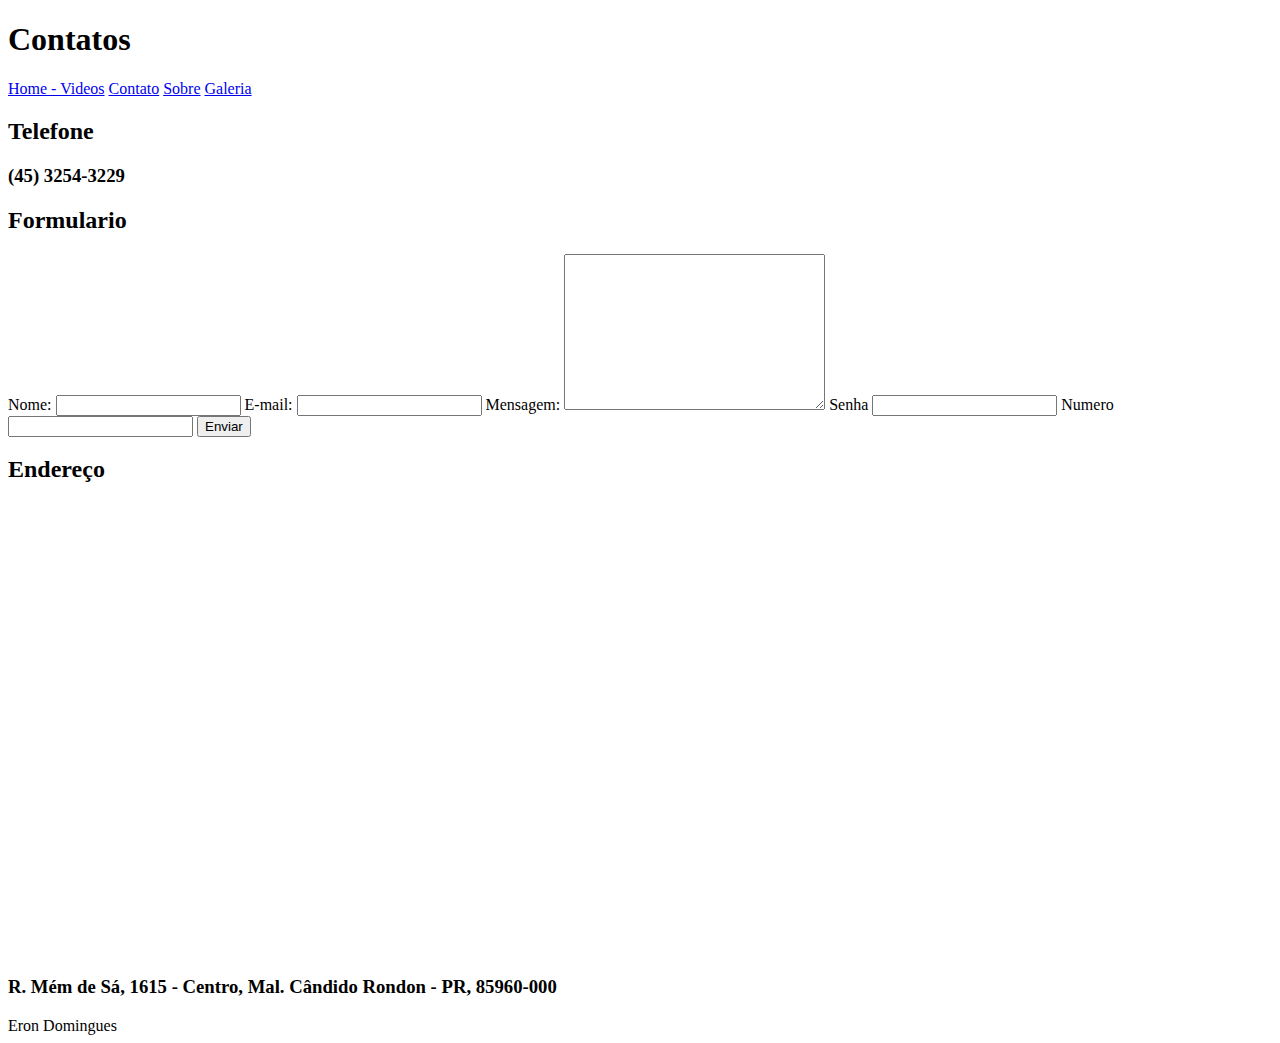
==== contatos.html @ b53faae8 "nuemro" ====
<!DOCTYPE html>
<html lang="pt-br">

<head>
    <meta charset="UTF-8">
    <meta name="viewport" content="width=device-width, initial-scale=1.0">
    <title>Contato</title>
    <link rel="stylesheet" href="style.css">
    <link rel="stylesheet" href="fomulario.css">
</head>

<body>
    <header>
        <h1>
            Contatos
        </h1>
    </header>
    <nav>
        <a href="index.html">Home - Videos</a>
        <a href="contatos.html">Contato</a>
        <a href="sobre.html">Sobre</a>
        <a href="galeria.html">Galeria</a>
    </nav>
    <h2>Telefone</h2>
    <h3>(45) 3254-3229</h3>
    <h2>
        Formulario
    </h2>
    <form>
        <label for="name">Nome:</label>
        <input type="text" id="name" name="name">

        <label for="Email">E-mail:</label>
        <input type="email" name="Email" id="Email">

        <label for="Mensagem">Mensagem:</label>
        <textarea name="Mensagem" id="Mensagem" cols="30" rows="10"></textarea>

        <label for="senha">Senha</label>
        <input type="password" name="senha" id="senha">

        <label for="numero">Numero</label>
        <input type="number" name="numero" id="numero" pattern="[0 9]*">


        <button type="submit">Enviar</button>
    </form>
    <h2>Endereço</h2>

    <iframe
        src="https://www.google.com/maps/embed?pb=!1m18!1m12!1m3!1d29032.44226026!2d-54.07149268839024!3d-24.55275165056979!2m3!1f0!2f0!3f0!3m2!1i1024!2i768!4f13.1!3m3!1m2!1s0x94f3803dd17efe65%3A0x7045632907d0bb71!2sCol%C3%A9gio%20Estadual%20Eron%20Domingues!5e0!3m2!1spt-BR!2sbr!4v1710867115592!5m2!1spt-BR!2sbr"
        width="600" height="450" style="border:0;" allowfullscreen="" loading="lazy"
        referrerpolicy="no-referrer-when-downgrade"></iframe>
    <h3>R. Mém de Sá, 1615 - Centro, Mal. Cândido Rondon - PR, 85960-000</h3>

    <footer>Eron Domingues</footer>

</body>

</html>
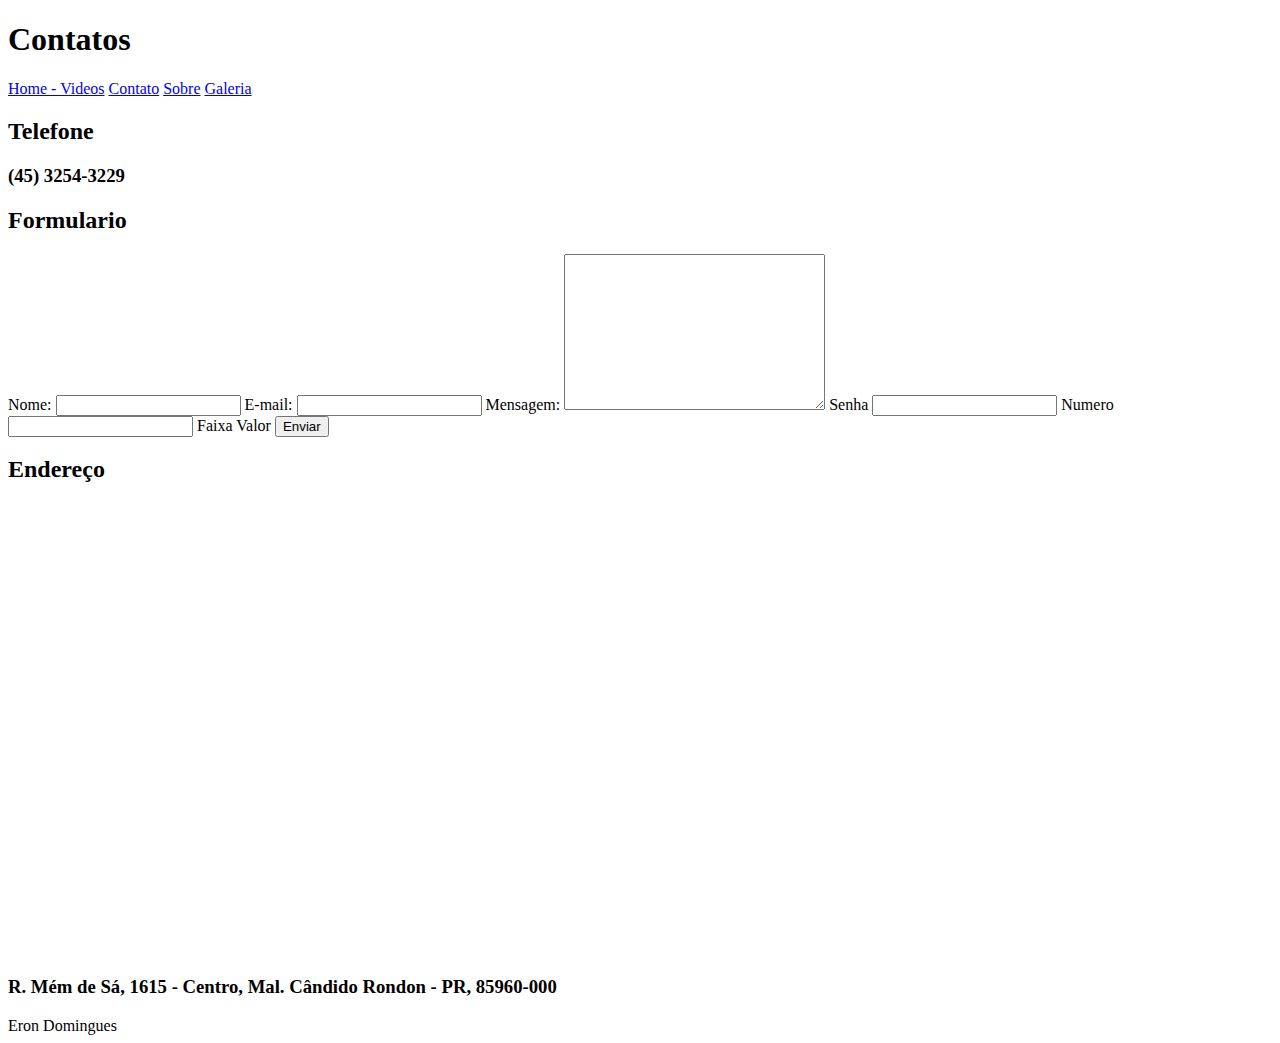
==== commit 434d10e7: "h" ====
--- a/contatos.html
+++ b/contatos.html
@@ -42,6 +42,7 @@
         <label for="numero">Numero</label>
         <input type="number" name="numero" id="numero" pattern="[0 9]*">
 
+        <label for="faixa_valor">Faixa Valor</label>
 
         <button type="submit">Enviar</button>
     </form>
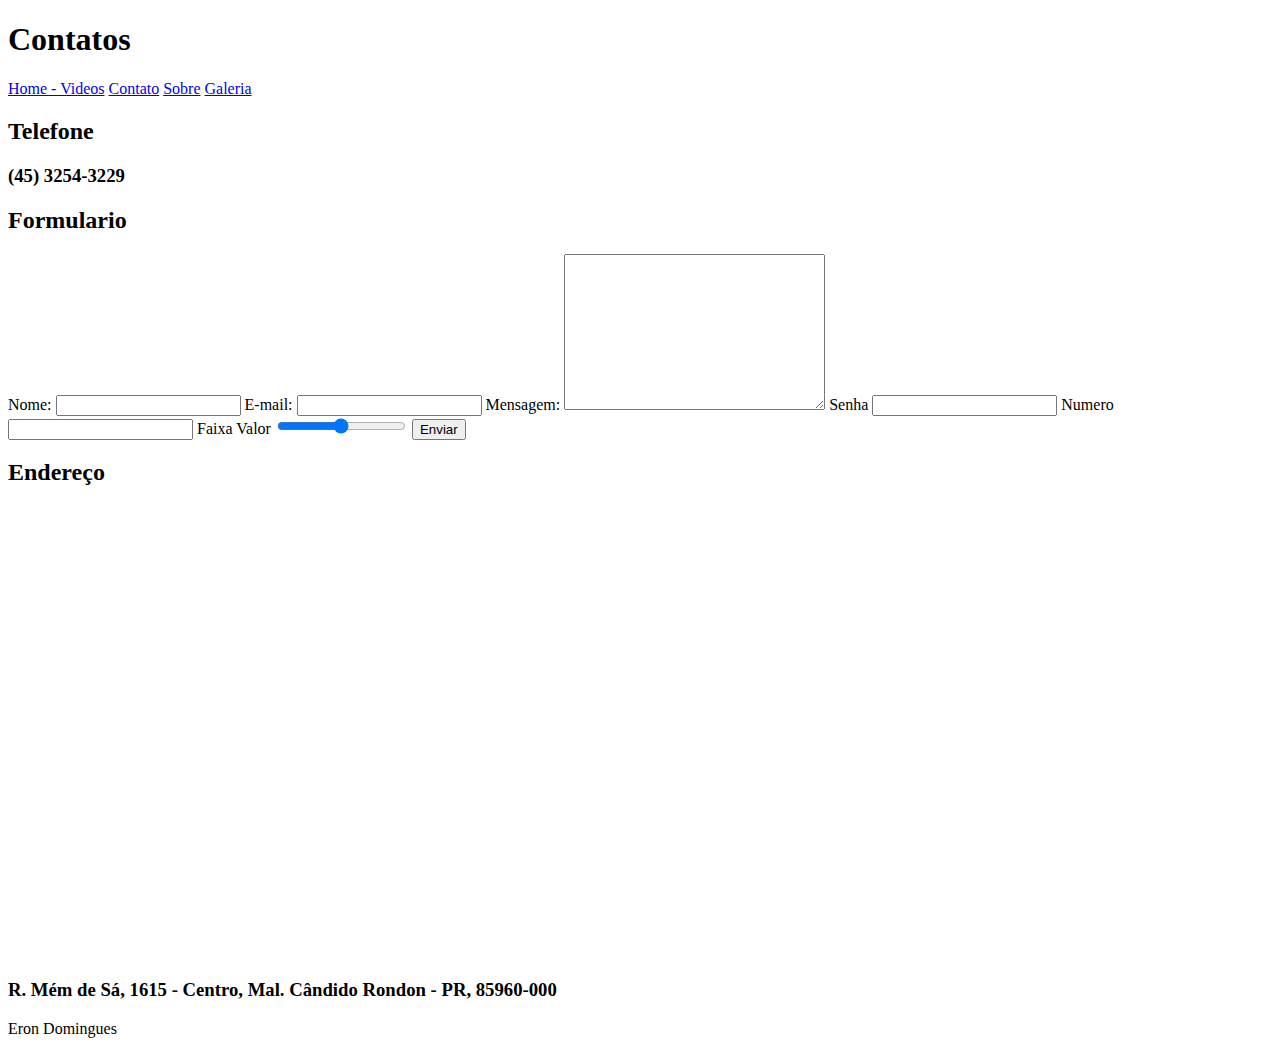
==== commit dbd79dde: "pi" ====
--- a/contatos.html
+++ b/contatos.html
@@ -43,6 +43,7 @@
         <input type="number" name="numero" id="numero" pattern="[0 9]*">
 
         <label for="faixa_valor">Faixa Valor</label>
+        <input type="range" name="" id="">
 
         <button type="submit">Enviar</button>
     </form>
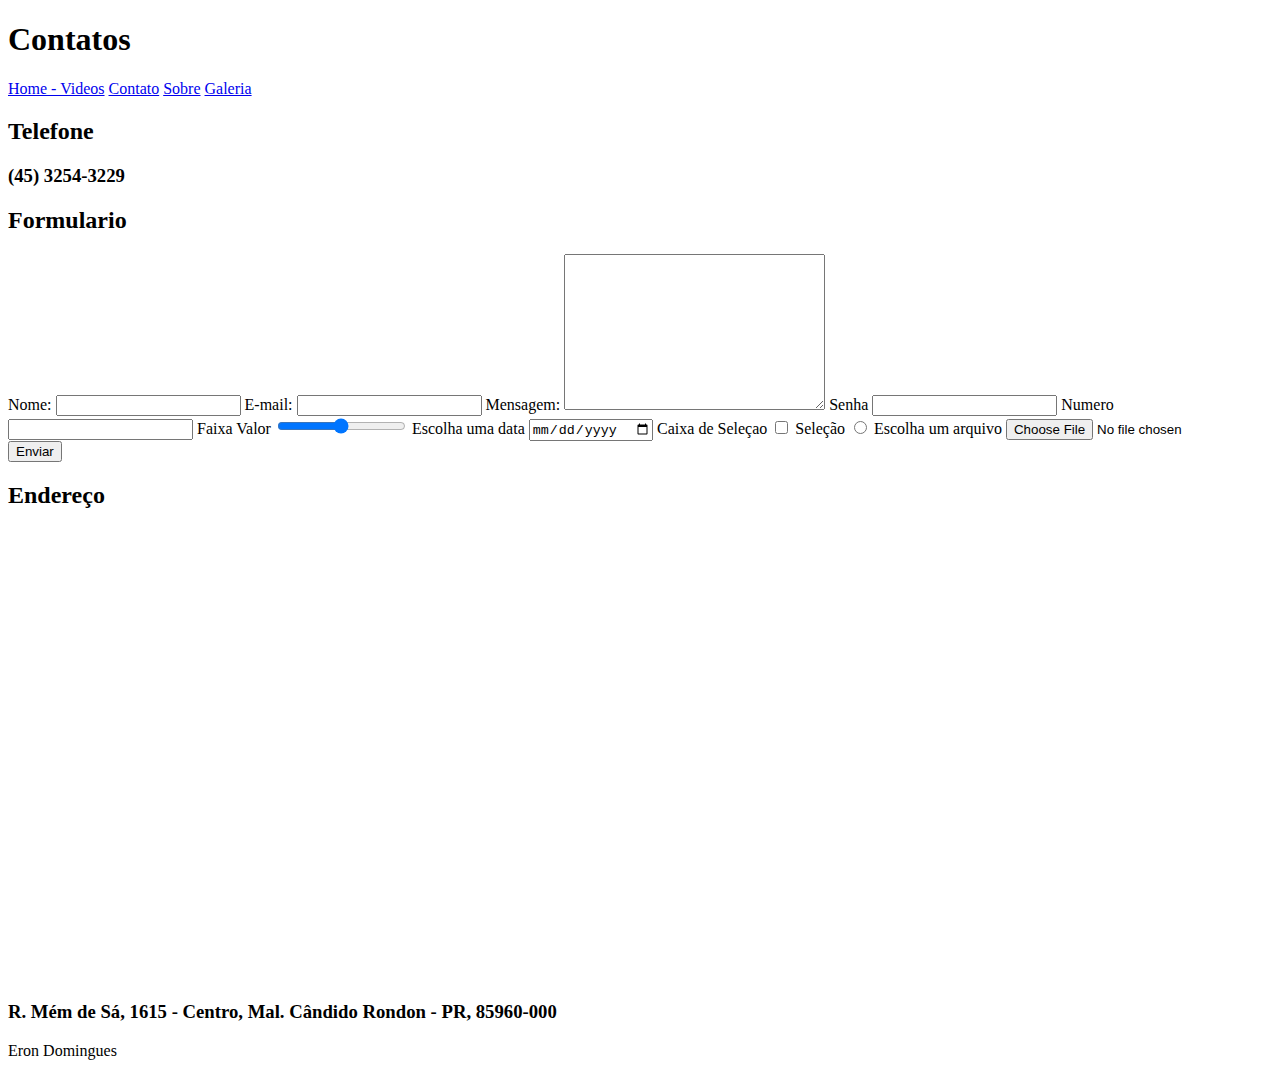
==== commit ccacae9d: "f" ====
--- a/contatos.html
+++ b/contatos.html
@@ -43,7 +43,19 @@
         <input type="number" name="numero" id="numero" pattern="[0 9]*">
 
         <label for="faixa_valor">Faixa Valor</label>
-        <input type="range" name="" id="">
+        <input type="range" name="faixa_valor" id="faixa_valor">
+
+        <label for="data">Escolha uma data</label>
+        <input type="date" name="data" id="data">
+
+        <label for="caixa_selecao">Caixa de Seleçao</label>
+        <input type="checkbox" name="caixa_selecao" id="caixa_selecao">
+
+        <label for="selecao">Seleção</label>
+        <input type="radio" name="selecao" id="selecao">
+
+        <label for="arquivo">Escolha um arquivo</label>
+        <input type="file" name="arquivo" id="arquivo">
 
         <button type="submit">Enviar</button>
     </form>
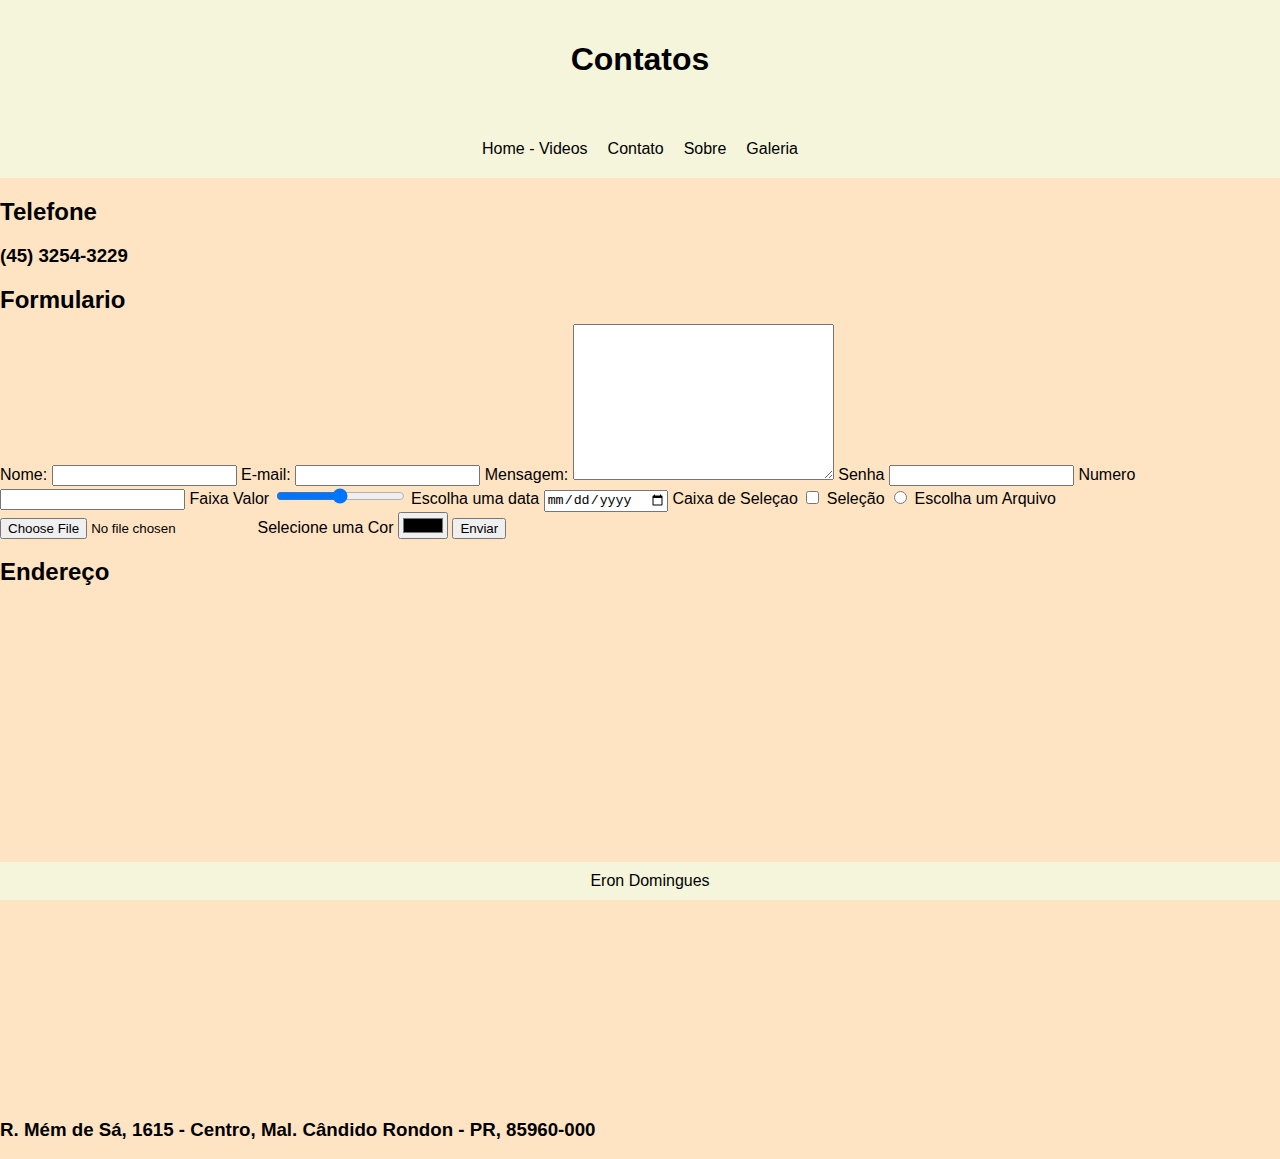
==== commit 4193e2c0: "f" ====
--- a/contatos.html
+++ b/contatos.html
@@ -54,10 +54,13 @@
         <label for="selecao">Seleção</label>
         <input type="radio" name="selecao" id="selecao">
 
-        <label for="arquivo">Escolha um arquivo</label>
+        <label for="arquivo">Escolha um Arquivo</label>
         <input type="file" name="arquivo" id="arquivo">
 
-        <button type="submit">Enviar</button>
+        <label for="cor">Selecione uma Cor</label>
+        <input type="color" name="cor" id="cor">
+
+        <button type="submit" onclick="mostraMensagem">Enviar</button>
     </form>
     <h2>Endereço</h2>
 
--- a/style.css
+++ b/style.css
@@ -0,0 +1,70 @@
+body{
+    font-family: Arial, Helvetica, sans-serif;
+    background-color: bisque;
+    margin: 0;
+    padding: 0;
+    
+}
+header{
+    background-color: beige;
+    padding: 20px;
+    color: black;
+    text-align: center;
+    
+    
+}
+main{
+    padding: 20px;
+    display: flex;
+    flex-wrap: wrap;
+    justify-content: space-between;
+}
+section{
+    width: calc(33.33% - 20px);
+    margin-bottom: 20px;
+    text-align: center;
+    background-color: blue;
+    border-radius: 50px;
+    overflow: hidden;
+    box-shadow: 0 6px 8px rgba(0, 0, 0, 0.3);
+    transition: transform 0.3s;
+}
+h2{
+    margin-bottom: 10px;
+}
+nav {
+    display: flex;
+    justify-content: center;
+    background-color: beige;
+    padding: 10px;
+    margin-top: 0px;
+}
+nav a{
+    color: black;
+    text-decoration: none;
+    padding: 10px;
+    margin-top: 0px;
+}
+nav a:hover{
+    text-decoration: underline;
+cursor: crosshair;
+color: rgb(8, 8, 8);
+}
+iframe{
+    border-radius: 50px;
+    width: 100%;
+    height: 500px;
+}
+footer {
+    background-color: beige;
+    color: black;
+    padding: 10px;
+    position: fixed;
+    bottom: 0;
+    width: 100%;
+    text-align: center;
+}
+.secao img{
+    max-width: 100%;
+    height: auto;
+}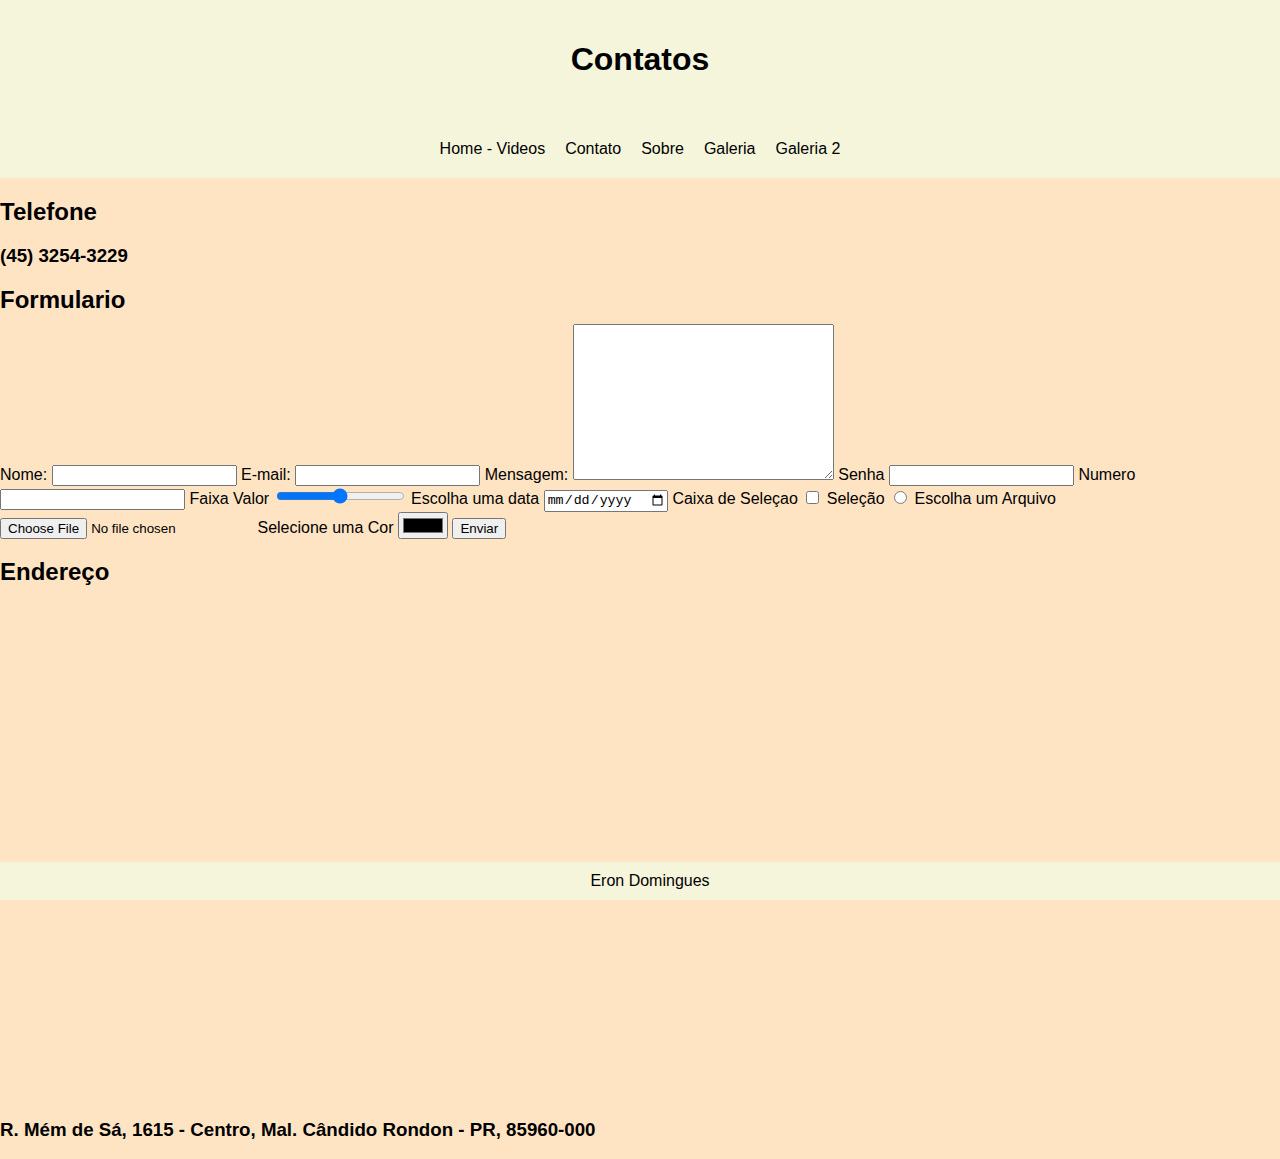
==== commit 21085ec3: "h" ====
--- a/contatos.html
+++ b/contatos.html
@@ -20,6 +20,7 @@
         <a href="contatos.html">Contato</a>
         <a href="sobre.html">Sobre</a>
         <a href="galeria.html">Galeria</a>
+        <a href="Galeria2.html">Galeria 2</a>
     </nav>
     <h2>Telefone</h2>
     <h3>(45) 3254-3229</h3>
@@ -60,7 +61,7 @@
         <label for="cor">Selecione uma Cor</label>
         <input type="color" name="cor" id="cor">
 
-        <button type="submit" onclick="mostraMensagem">Enviar</button>
+        <button type="submit" onclick="mostraMensagem()">Enviar</button>
     </form>
     <h2>Endereço</h2>
 
@@ -72,6 +73,13 @@
 
     <footer>Eron Domingues</footer>
 
+    <script>
+        function mostraMensagem() {
+            alert("Formularoi enviado");
+        }
+
+    </script>
+
 </body>
 
 </html>